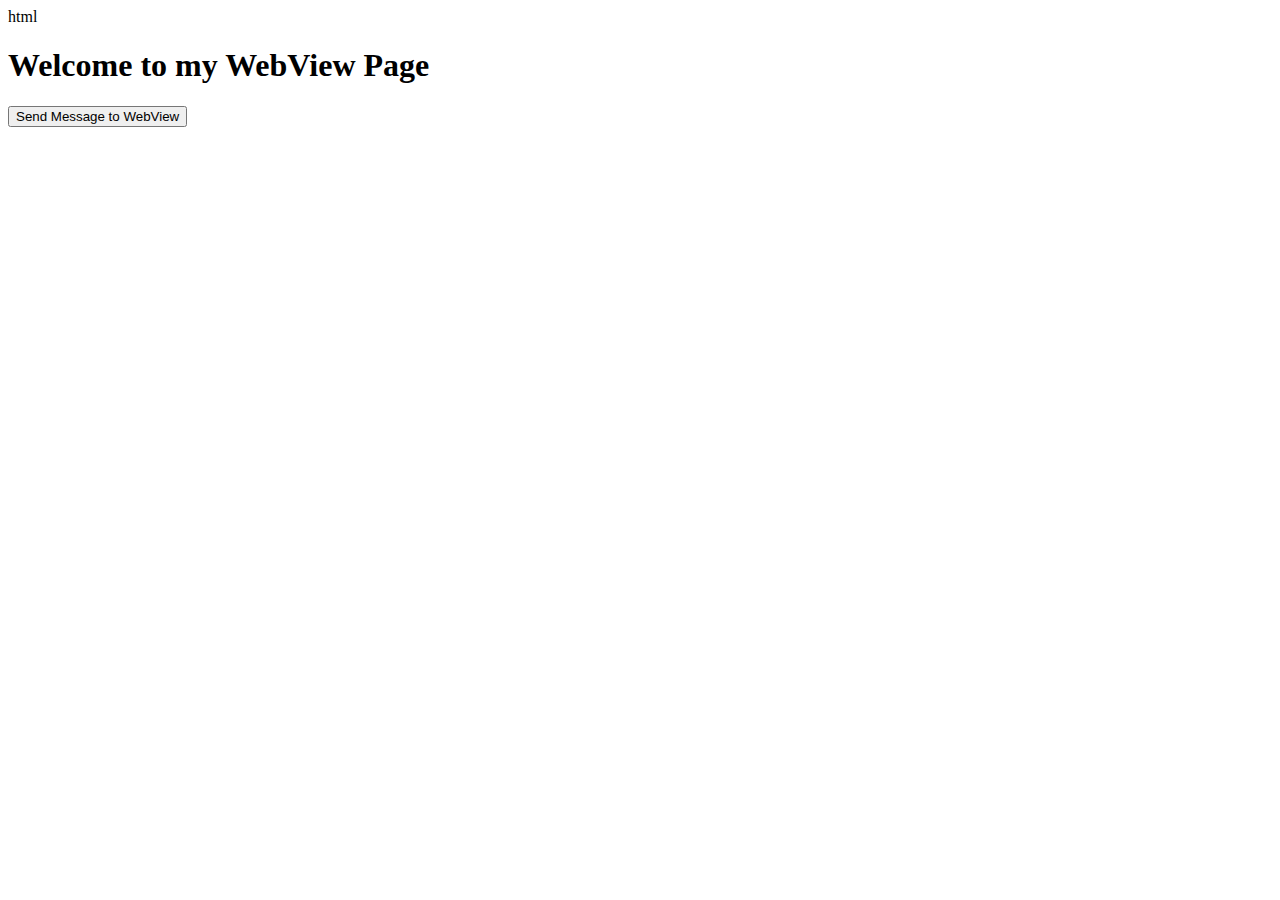
==== index.html @ e6723fac "Create index.html" ====
html <!DOCTYPE html> 
<html> 
  <head> 
    <title>My WebView Page</title> 
    <link rel="stylesheet" type="text/css" href="styles.css"> 
  </head> 
  <body> 
    <h1>Welcome to my WebView Page</h1>

    <button id="sendMessageButton">Send Message to WebView</button>

    <script src="script.js">
      
    </script> 
  </body> 
</html>
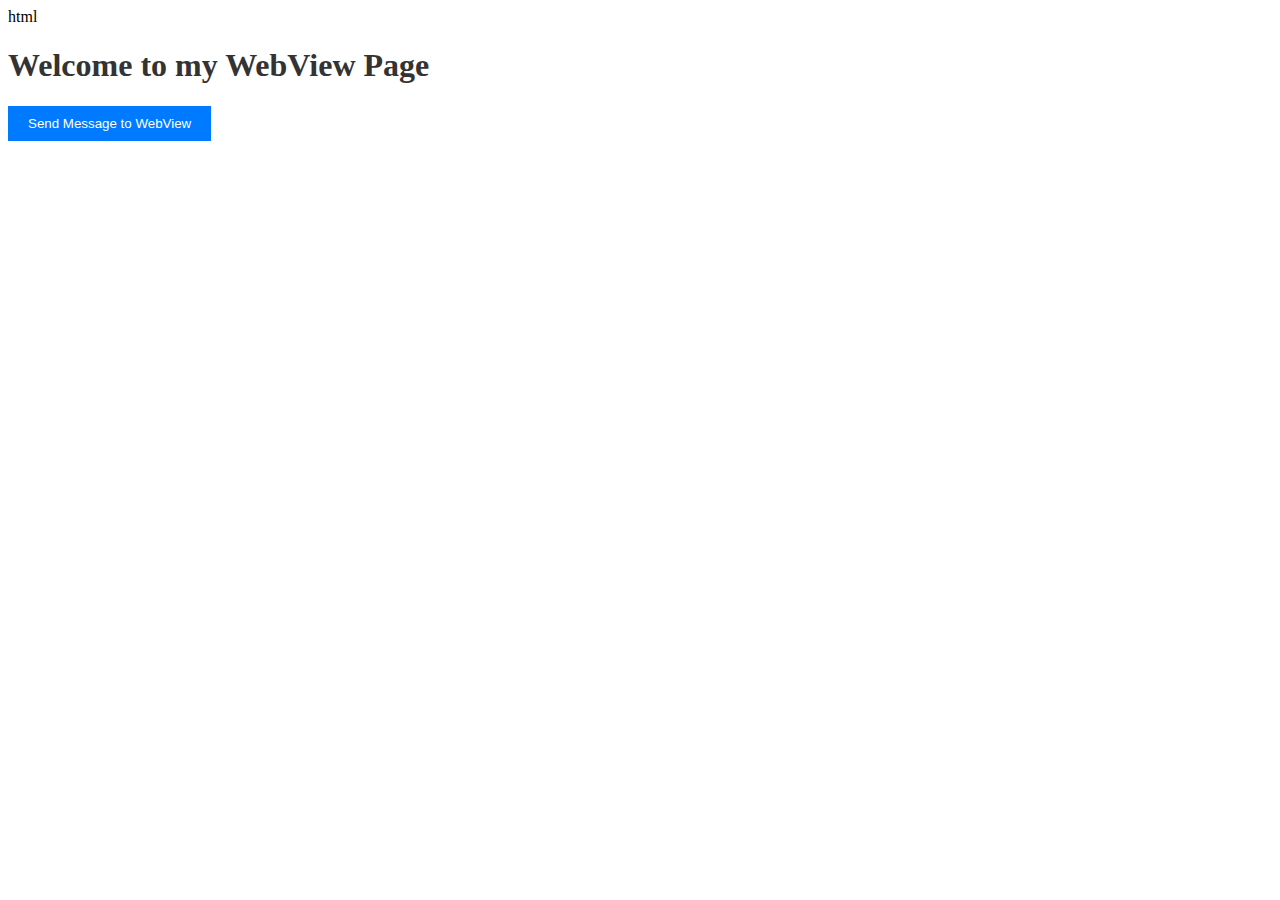
==== commit 004f6dce: "Update index.html" ====
--- a/index.html
+++ b/index.html
@@ -12,5 +12,50 @@
     <script src="script.js">
       
     </script> 
+    <script> 
+      function messageSenderAndReceiver() { 
+        // listen for messages 
+        window.addEventListener( "message", 
+                                function (event) 
+                                { 
+                                  if (event.data == "capturePort") 
+                                  { 
+                                    // capture port2 coming from the Dart side 
+                                    if (event.ports[0] != null) 
+                                    { 
+                                      // the port is ready for communication, 
+                                      // so you can use port.postMessage(message); wherever you want 
+                                      port = event.ports[0]; 
+                                      // To listen to messages coming from the Dart side, set the onmessage event listener 
+                                      port.onmessage = function (event) 
+                                      { 
+                                        // event.data contains the message data coming from the Dart side 
+                                        console.log(event.data); 
+                                      }; 
+                                    } 
+                                  } 
+                                }, false 
+                               ); 
+      }
+      document.addEventListener("DOMContentLoaded", function() {
+      var sendMessageButton = document.getElementById("sendMessageButton");
+    
+      // Add click event listener to the "Send Message to WebView" button
+      sendMessageButton.addEventListener("click", function() {
+        // Send message to the WebView using window.postMessage()
+        window.postMessage("Hello from the webpage");
+      });
+    
+      // Call the messageSenderAndReceiver() function to set up message handling
+      messageSenderAndReceiver();
+      
+      // Send the 'LOADING_CANCEL' message to the WebView
+      window.addEventListener("load", function() {
+        if (port) {
+          port.postMessage("LOADING_CANCEL");
+        }
+      });
+    });
+    </script>
   </body> 
 </html>
--- a/styles.css
+++ b/styles.css
@@ -0,0 +1,5 @@
+css body { font-family: Arial, sans-serif; padding: 20px; }
+
+h1 { color: #333; }
+
+button { padding: 10px 20px; background-color: #007bff; border: none; color: #fff; cursor: pointer; }
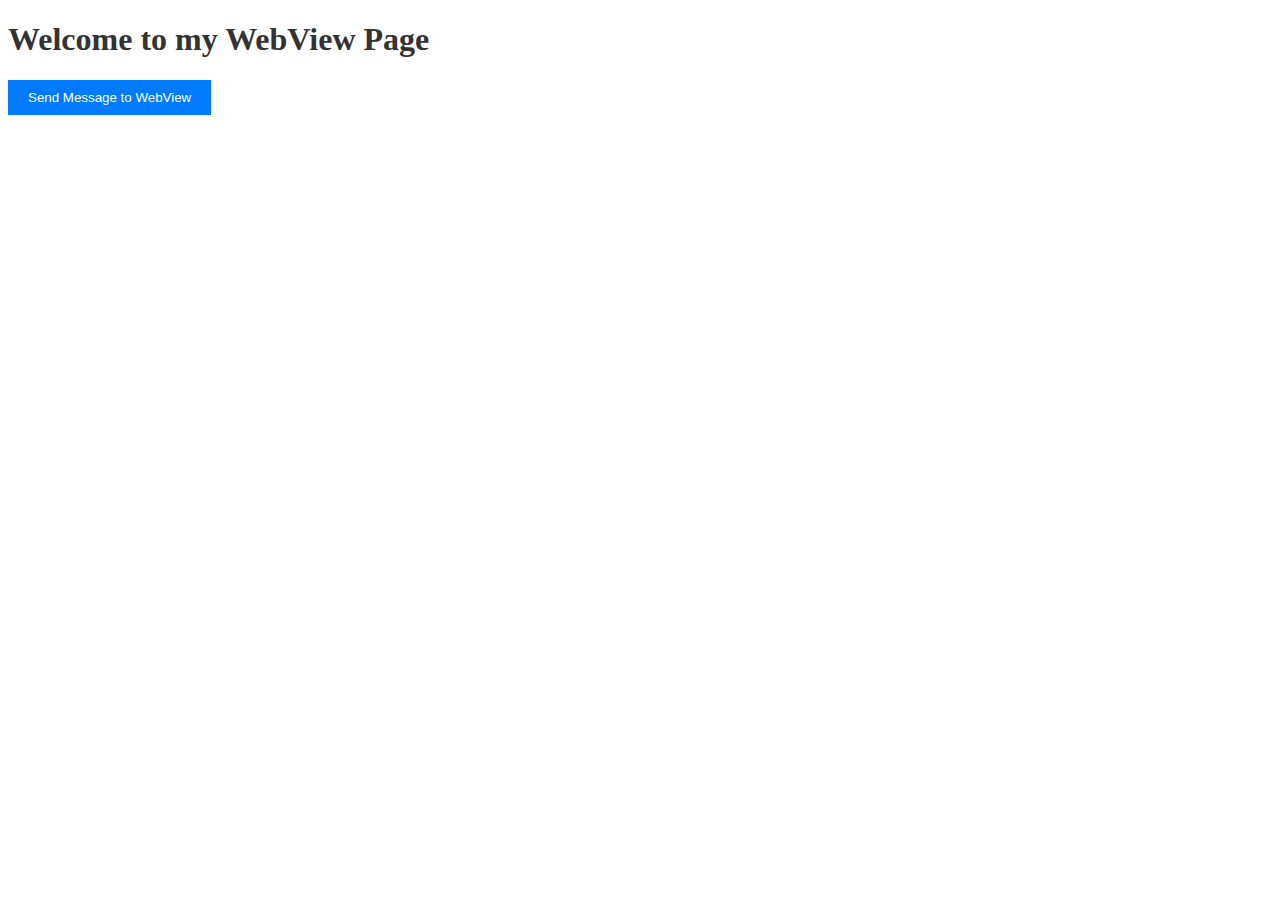
==== commit 9cdea00f: "Update index.html" ====
--- a/index.html
+++ b/index.html
@@ -1,54 +1,47 @@
-html <!DOCTYPE html> 
-<html> 
-  <head> 
-    <title>My WebView Page</title> 
-    <link rel="stylesheet" type="text/css" href="styles.css"> 
-  </head> 
-  <body> 
-    <h1>Welcome to my WebView Page</h1>
+<!DOCTYPE html>
+<html>
+<head>
+  <title>My WebView Page</title>
+  <link rel="stylesheet" type="text/css" href="styles.css">
+</head>
+<body>
+  <h1>Welcome to my WebView Page</h1>
 
-    <button id="sendMessageButton">Send Message to WebView</button>
+  <button id="sendMessageButton">Send Message to WebView</button>
 
-    <script src="script.js">
-      
-    </script> 
-    <script> 
-      function messageSenderAndReceiver() { 
-        // listen for messages 
-        window.addEventListener( "message", 
-                                function (event) 
-                                { 
-                                  if (event.data == "capturePort") 
-                                  { 
-                                    // capture port2 coming from the Dart side 
-                                    if (event.ports[0] != null) 
-                                    { 
-                                      // the port is ready for communication, 
-                                      // so you can use port.postMessage(message); wherever you want 
-                                      port = event.ports[0]; 
-                                      // To listen to messages coming from the Dart side, set the onmessage event listener 
-                                      port.onmessage = function (event) 
-                                      { 
-                                        // event.data contains the message data coming from the Dart side 
-                                        console.log(event.data); 
-                                      }; 
-                                    } 
-                                  } 
-                                }, false 
-                               ); 
-      }
-      document.addEventListener("DOMContentLoaded", function() {
+  <script src="script.js"></script>
+  <script>
+    function messageSenderAndReceiver() {
+      // listen for messages
+      window.addEventListener("message", function(event) {
+        if (event.data == "capturePort") {
+          // capture port2 coming from the Dart side
+          if (event.ports[0] != null) {
+            // the port is ready for communication,
+            // so you can use port.postMessage(message); wherever you want
+            port = event.ports[0];
+            // To listen to messages coming from the Dart side, set the onmessage event listener
+            port.onmessage = function(event) {
+              // event.data contains the message data coming from the Dart side
+              console.log(event.data);
+            };
+          }
+        }
+      }, false);
+    }
+
+    document.addEventListener("DOMContentLoaded", function() {
       var sendMessageButton = document.getElementById("sendMessageButton");
-    
+
       // Add click event listener to the "Send Message to WebView" button
       sendMessageButton.addEventListener("click", function() {
         // Send message to the WebView using window.postMessage()
         window.postMessage("Hello from the webpage");
       });
-    
+
       // Call the messageSenderAndReceiver() function to set up message handling
       messageSenderAndReceiver();
-      
+
       // Send the 'LOADING_CANCEL' message to the WebView
       window.addEventListener("load", function() {
         if (port) {
@@ -56,6 +49,6 @@
         }
       });
     });
-    </script>
-  </body> 
+  </script>
+</body>
 </html>
